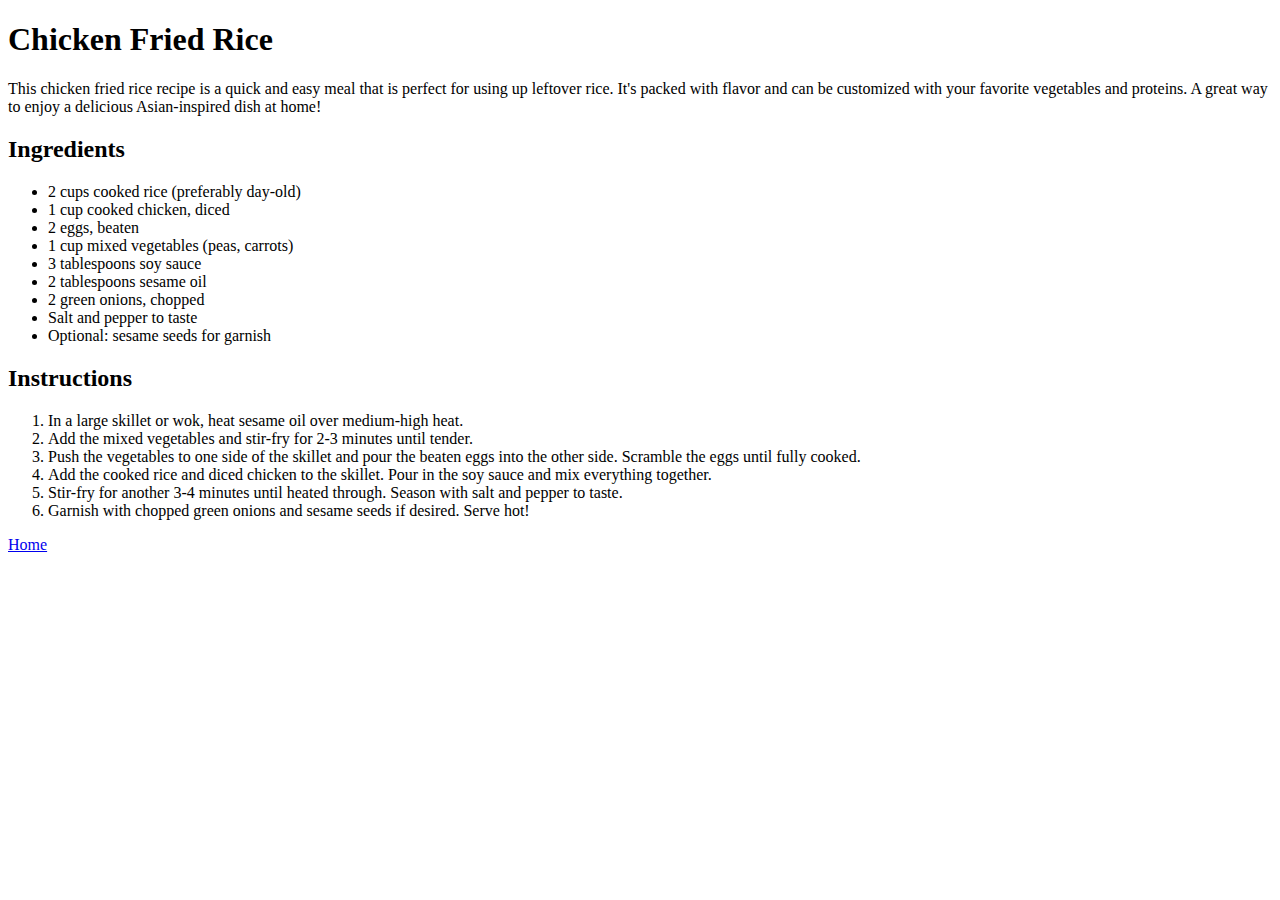
==== recipes/chicken-fried-rice.html @ 2bcf50c1 "Home page and 3 recipe pages created" ====
<!DOCTYPE html>
<html lang="en">
<head>
    <meta charset="UTF-8">
    <meta name="viewport" content="width=device-width, initial-scale=1.0">
    <title>Chicken Fried Rice</title>
</head>
<body>
    <h1>Chicken Fried Rice</h1>
    <p>This chicken fried rice recipe is a quick and easy meal that is perfect for using up leftover rice. It's packed with flavor and can be customized with your favorite vegetables and proteins. A great way to enjoy a delicious Asian-inspired dish at home!</p>
    <h2>Ingredients</h2>
    <ul>
        <li>2 cups cooked rice (preferably day-old)</li>
        <li>1 cup cooked chicken, diced</li>
        <li>2 eggs, beaten</li>
        <li>1 cup mixed vegetables (peas, carrots)</li>
        <li>3 tablespoons soy sauce</li>
        <li>2 tablespoons sesame oil</li>
        <li>2 green onions, chopped</li>
        <li>Salt and pepper to taste</li>
        <li>Optional: sesame seeds for garnish</li>
    </ul>
    <h2>Instructions</h2>
    <ol>
        <li>In a large skillet or wok, heat sesame oil over medium-high heat.</li>
        <li>Add the mixed vegetables and stir-fry for 2-3 minutes until tender.</li>
        <li>Push the vegetables to one side of the skillet and pour the beaten eggs into the other side. Scramble the eggs until fully cooked.</li>
        <li>Add the cooked rice and diced chicken to the skillet. Pour in the soy sauce and mix everything together.</li>
        <li>Stir-fry for another 3-4 minutes until heated through. Season with salt and pepper to taste.</li>
        <li>Garnish with chopped green onions and sesame seeds if desired. Serve hot!</li>
    </ol>
    <a href="../index.html">Home</a>
    
</body>
</html>
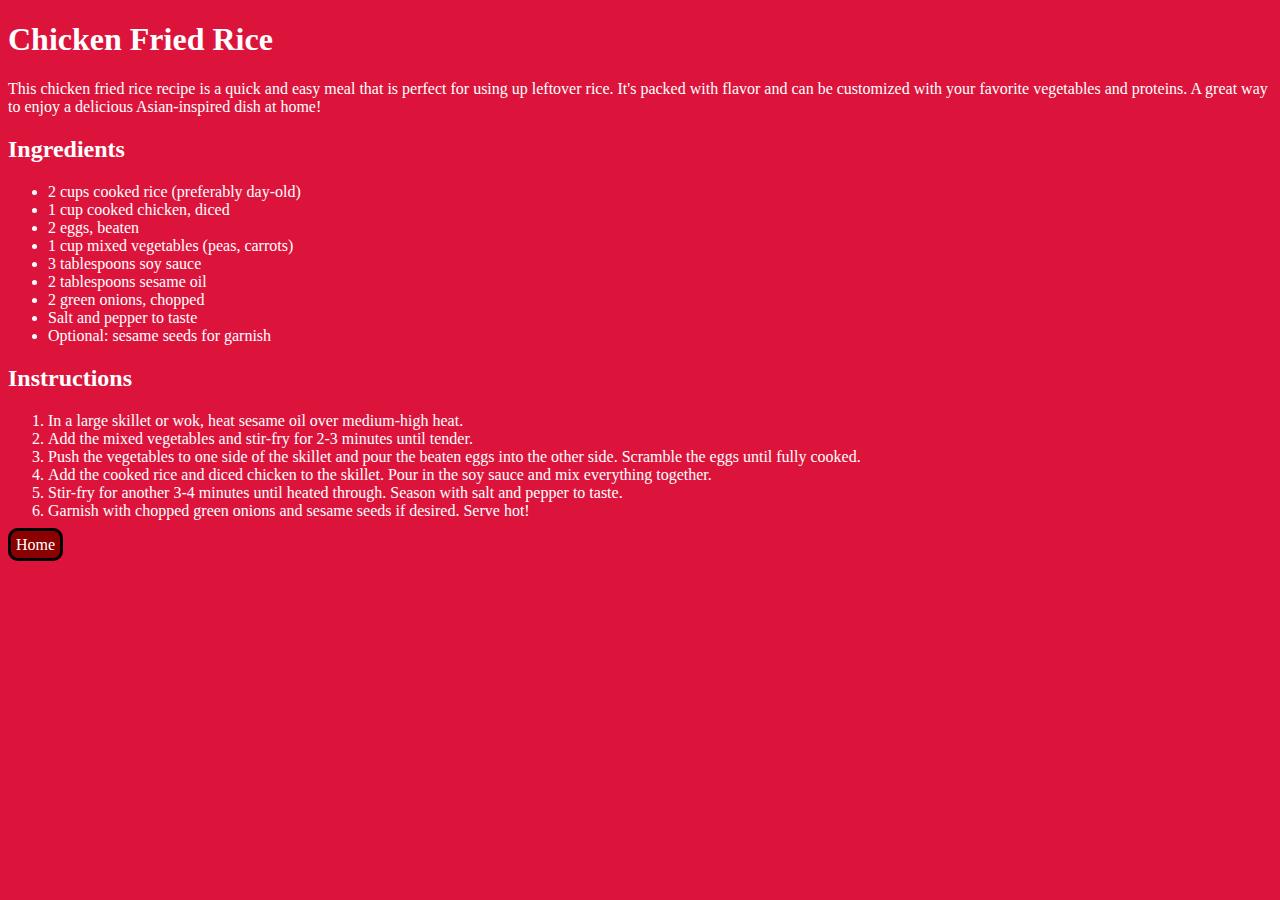
==== commit eed4fd79: "Added CSS for basic styling" ====
--- a/recipes/chicken-fried-rice.html
+++ b/recipes/chicken-fried-rice.html
@@ -3,6 +3,7 @@
 <head>
     <meta charset="UTF-8">
     <meta name="viewport" content="width=device-width, initial-scale=1.0">
+    <link rel="stylesheet" href="../style.css">
     <title>Chicken Fried Rice</title>
 </head>
 <body>
--- a/style.css
+++ b/style.css
@@ -0,0 +1,19 @@
+a {
+    text-decoration: none;
+    color: white;
+    border: 3px solid black;
+    border-radius: 10px;
+    padding: 5px 5px;
+    margin: 5px auto;
+    background-color: darkred;
+}
+
+.recipe-list li {
+    padding: 10px 10px;
+}
+
+body {
+    background-color: crimson;
+    color: white;
+    
+}